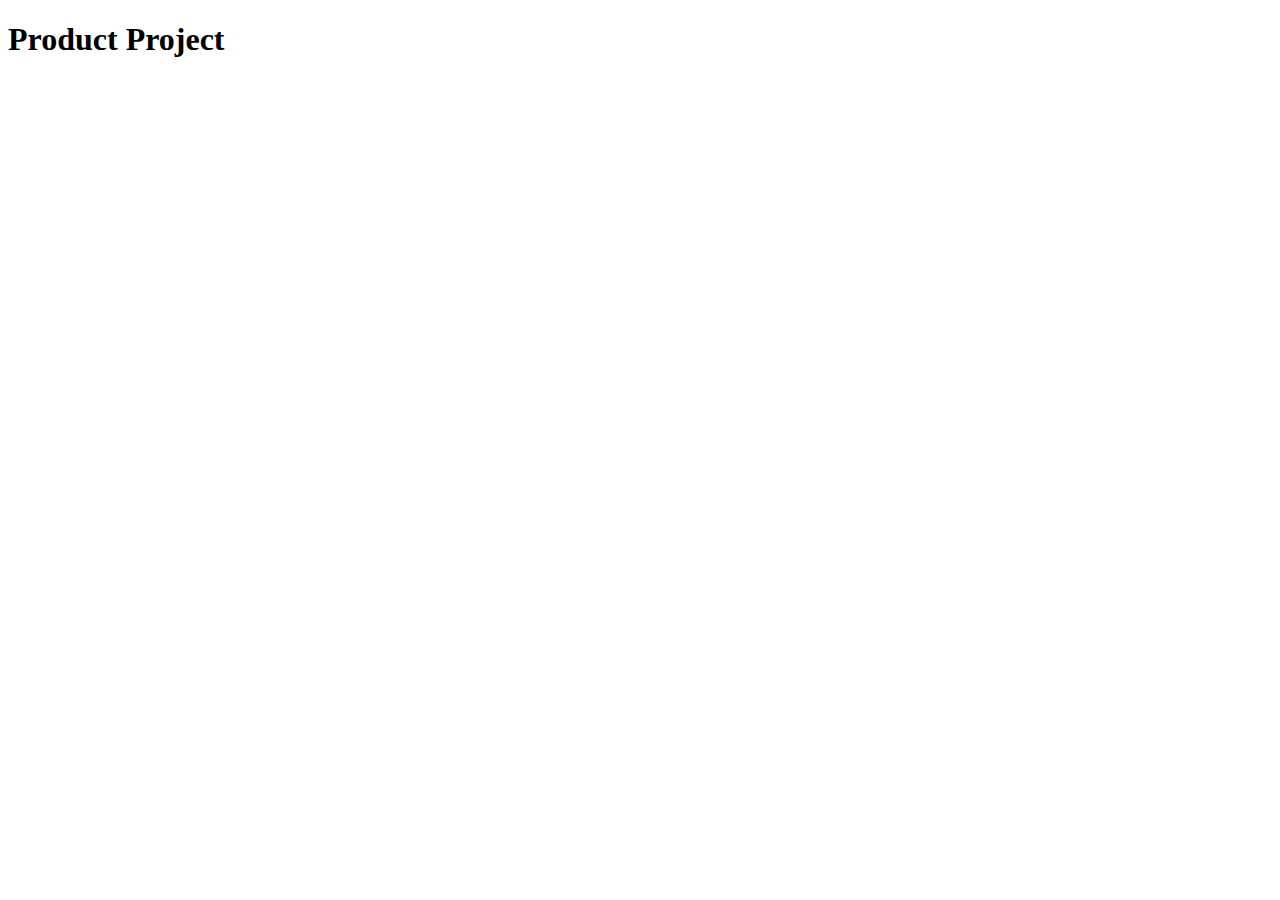
==== projects/product-project/index.html @ ba70da69 "A well of HTML completed" ====
<!DOCTYPE html>
<html>
    <head>
        <script src="bower_components/lodash/lodash.min.js"></script>
        <script src="bower_components/jquery/dist/jquery.min.js"></script>
        <link rel="stylesheet" href="bower_components/bootstrap/dist/css/bootstrap.min.css">
        <link rel="stylesheet" href="bower_components/bootstrap/dist/css/bootstrap-theme.min.css">
        <script src="bower_components/bootstrap/dist/js/bootstrap.min.js"></script>
        <script type="text/javascript" src="bower_components/notes/notes.js"></script>
        <script type="text/javascript" src="js/lib/spin.min.js"></script>
        <script type="text/javascript" src="js/view/pacifier.js"></script>
        <script type="text/javascript" src="js/products.js"></script>
        <title>Product Project</title>
    </head>
    <body>
        <div id="container" class="container">
            <nav>
                <h1>Product Project</h1>
            </nav>
            <main>
                
            </main>
            
        </div>
        <script>
            $(function () {
                window.opspark.notes.show();
            });
        </script>
    </body>
</html>
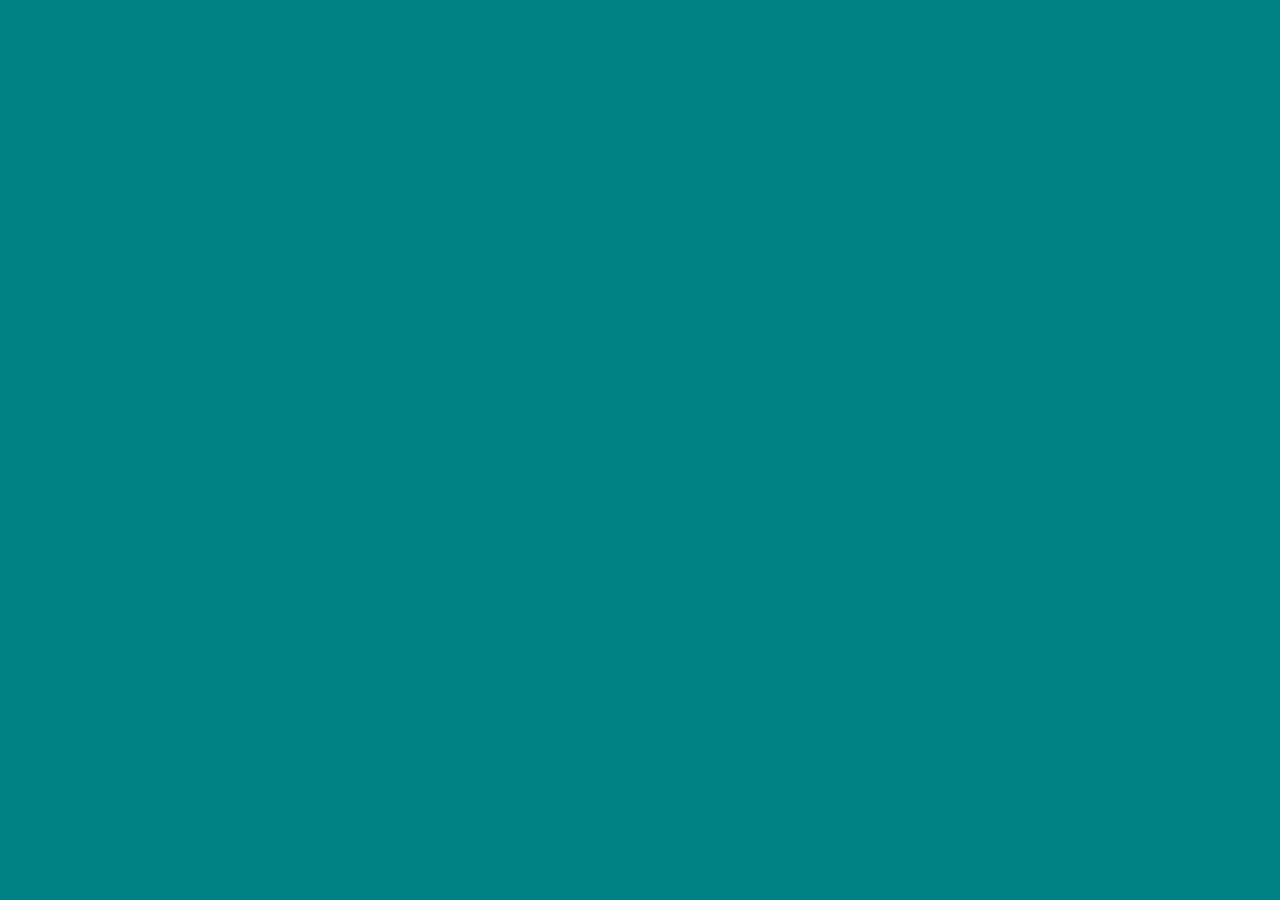
==== commit 01e97f93: "product project" ====
--- a/projects/product-project/index.html
+++ b/projects/product-project/index.html
@@ -2,23 +2,25 @@
 <html>
     <head>
         <script src="bower_components/lodash/lodash.min.js"></script>
+        <script src="https://ajax.googleapis.com/ajax/libs/jquery/2.2.4/jquery.min.js"></script>
         <script src="bower_components/jquery/dist/jquery.min.js"></script>
         <link rel="stylesheet" href="bower_components/bootstrap/dist/css/bootstrap.min.css">
         <link rel="stylesheet" href="bower_components/bootstrap/dist/css/bootstrap-theme.min.css">
+        <link rel="stylesheet" href="css/products.css" type="text/css"/>
         <script src="bower_components/bootstrap/dist/js/bootstrap.min.js"></script>
         <script type="text/javascript" src="bower_components/notes/notes.js"></script>
-        <script type="text/javascript" src="js/lib/spin.min.js"></script>
         <script type="text/javascript" src="js/view/pacifier.js"></script>
         <script type="text/javascript" src="js/products.js"></script>
         <title>Product Project</title>
     </head>
     <body>
-        <div id="container" class="container">
+         
             <nav>
-                <h1>Product Project</h1>
+                <!--<h1>Amazon Search</h1>-->
             </nav>
             <main>
-                
+   <!--             <div id="dialog" title="Dialog Title" style="display:none"> Some text</div>  -->
+   <!--<p id="dialog_link">Open Dialog</p>-->
             </main>
             
         </div>
--- a/projects/product-project/css/products.css
+++ b/projects/product-project/css/products.css
@@ -0,0 +1,105 @@
+body {
+    background: #008080;
+    color: #FFFFFF;
+    padding: 10px;
+    font-family: sans-serif;
+}
+
+main {
+    width: 800px;
+    margin: 0 auto;
+    border-radius: 15px 50px;
+}
+
+nav {
+    background: #008080;
+    width: 800px;
+    margin: 0 auto;
+}
+
+select {
+    font-family: sans-serif;
+    border-radius: 15px 50px;
+    border-color: #FFFFFF;
+    font-size: 0.35em;
+    background: #008080;
+    color: #F5F5F5;
+    font-style: normal;
+    padding: 2px;
+}
+
+#header {
+    font-size: 3em;
+    font-weight: bold;
+    color: #696969;
+    background: #C0C0C0;
+    border-radius: 15px 50px;
+    padding-left: 20px;
+    padding-bottom: 5px;
+    padding-top: 5px;
+    padding-right: 20px;
+}
+
+#section-wishlist {
+    background: #C0C0C0;
+    color: #696969;
+    padding: 10px;
+    border-radius: 15px 50px;
+    font-family: sans-serif;
+}
+
+#btn-search {
+    font-family: sans-serif;
+    border-radius: 15px 50px;
+    border-color: #FFFFFF;
+    font-size: .35em;
+    background: #008080;
+    color: #F5F5F5;
+    font-style: normal;
+}
+
+#input-search {
+    color: #696969;
+    font-family: sans-serif;
+    font-size: .35em;
+    background: #C0C0C0;
+    border-radius: 15px 50px;
+    border-color: #FFFFFF;
+    padding-left: 10px;
+}
+
+#dropdown {
+    position: relative;
+    display: inline-block;
+}
+
+.modal {
+    display: block;
+    height: 600px;
+    width: 600px;
+    background: #F5F5F5;
+    border-radius: 10px 35px;
+    color: #000000;
+    left: 30%;
+    top: 30%;
+}
+
+.close {
+    background: #F5F5F5;
+    color: #696969;
+    padding: 10px;
+    border-radius: 10px 35px;
+}
+
+.title{
+    font-size: 1em;
+    font-weight: bold;
+}
+
+.title2 {
+    font-size: 1em;
+    font-weight: bold;
+}
+/*.modal {*/
+/*    position: fixed;*/
+/*}*/